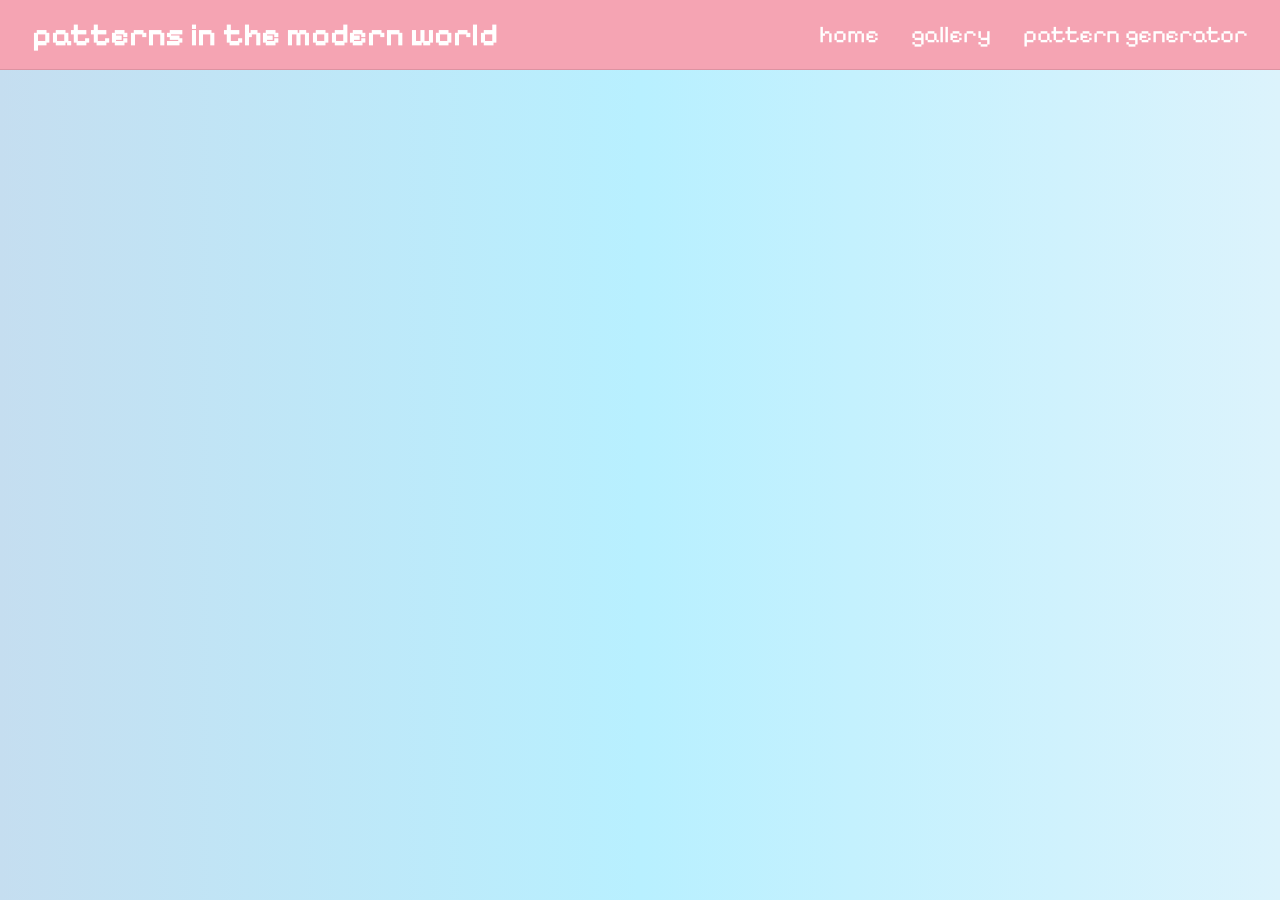
==== index.html @ f8a34462 "Started on the foundation of the site I have begun work on the followng: -> Base aesthetic of the si" ====
<!DOCTYPE html>
<html lang="en">
<head>
    <meta charset="UTF-8">
    <link href='https://fonts.googleapis.com/css?family=Pixelify Sans' rel='stylesheet'>
    <link rel="icon" href="assets/icon.ico">
    <meta name="viewport" content="width=device-width, initial-scale=1.0">
    <link rel="stylesheet" href="style.css">
    <title>Patterns in the Modern World</title>
</head>
<body>
    <header class="nav-header">
        <h1>patterns in the modern world</h1>
        <ul>
            <li><a href="index.html">home</a></li>
            <li><a href="gallery.html">gallery</a></li>
            <li><a href="pattern_generator.html">pattern generator</a></li>
        </ul>
    </header>

    <script src="script.js"></script>
</body>
</html>
---- style.css ----
html {
    cursor: url('assets/normal_pink.gif') 8 8, auto;
}
body {
    margin: 0;
    font-family: 'Pixelify Sans';
    background: #c5def0;
    background: linear-gradient(90deg, rgba(197, 222, 240, 1) 0%, rgba(184, 240, 255, 1) 50%, rgba(220, 243, 252, 1) 100%);
}
a, button {
    cursor: url('assets/link_pink.gif') 16 16, pointer;
}

.nav-header {
    position: sticky;
    top: 0;
    z-index: 1000;
    width: 100%;
    height: 70px;
    color: white;
    background-color: rgb(245, 164, 179);
    backdrop-filter: blur(20px);
    -webkit-backdrop-filter: blur(20px);
    display: flex;
    justify-content: space-between;
    align-items: center;
    padding: 0 2rem;
    box-sizing: border-box;
    border-bottom: 1px solid rgba(0, 0, 0, 0.1);
}

.nav-header ul {
    list-style: none;
    margin: 0;
    padding: 0;
    display: flex;
    gap: 2rem;
}
.nav-header li {
    list-style: none;
}

.nav-header a {
    color: white;
    font-size: clamp(1rem, 2vw, 1.50rem);
    text-decoration: none;
    transition: color 0.2s ease;
}
.nav-header a:hover {
    color: #c5def0; /* matches the body background */
}
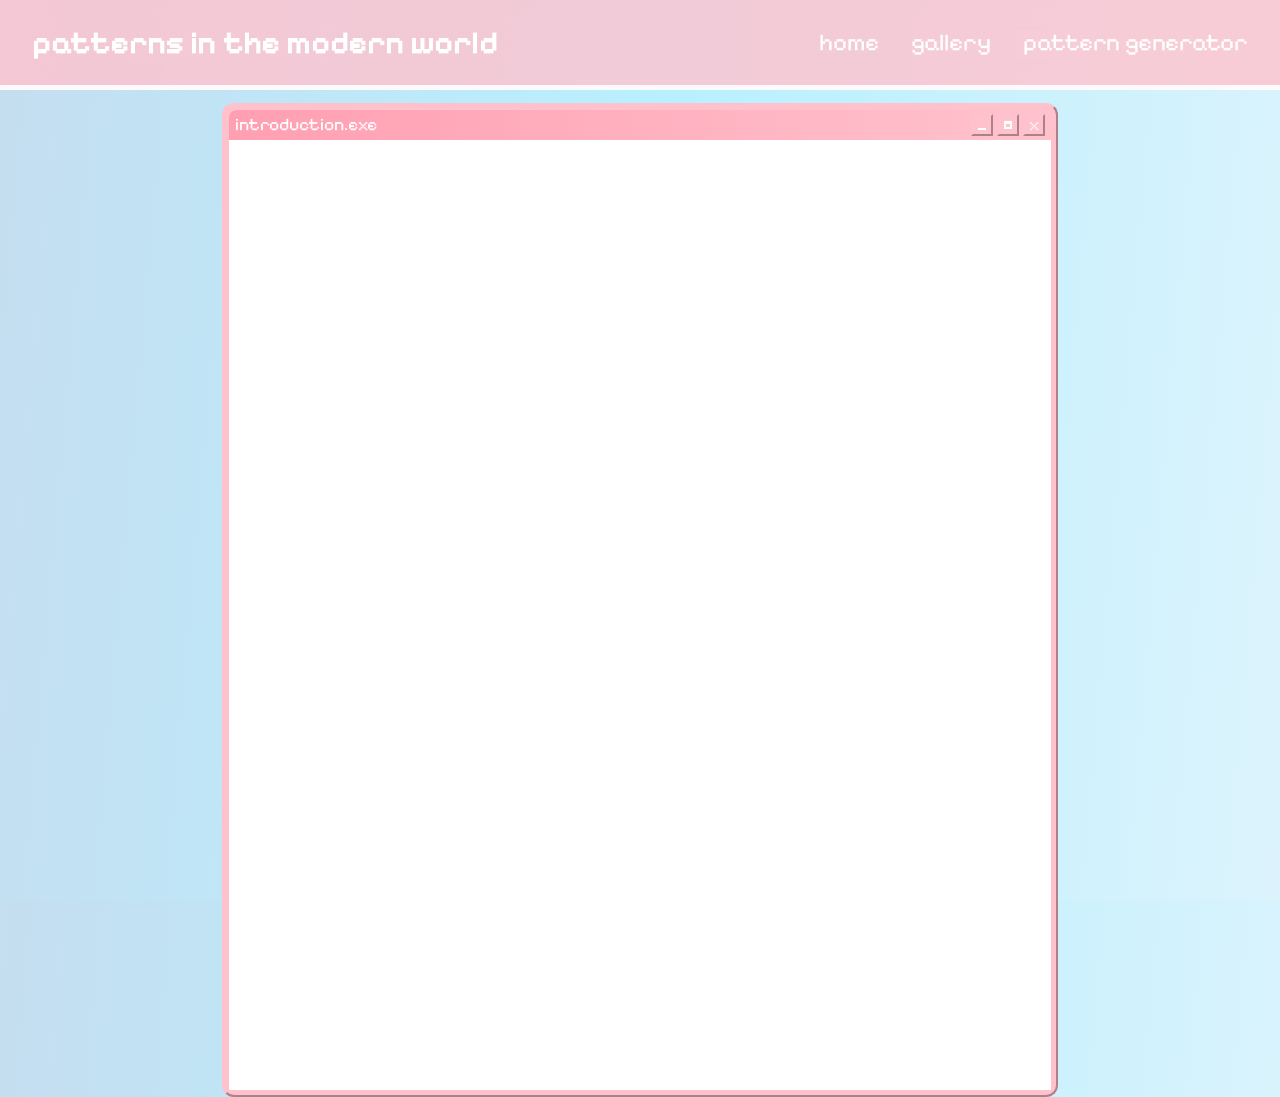
==== commit 5f68f00e: "Added cursor trail, basic introduction container on home page" ====
--- a/index.html
+++ b/index.html
@@ -9,6 +9,7 @@
     <title>Patterns in the Modern World</title>
 </head>
 <body>
+    <div class="cursor"></div>
     <header class="nav-header">
         <h1>patterns in the modern world</h1>
         <ul>
@@ -17,7 +18,17 @@
             <li><a href="pattern_generator.html">pattern generator</a></li>
         </ul>
     </header>
-
-    <script src="script.js"></script>
+    <div id="container">
+        <div class="title-bar">
+            <span class="title-bar-text">introduction.exe</span>
+            <div class="title-bar-controls" aria-hidden="true">
+                <span class="title-btn minimize"></span>
+                <span class="title-btn maximize"></span>
+                <span class="title-btn close">x</span>
+            </div>
+        </div>
+        <div id="home-content"></div>
+    </div>
+    <script src="cursor.js"></script>
 </body>
 </html>
--- a/style.css
+++ b/style.css
@@ -1,51 +1,158 @@
+:root {
+    --pink: #ffc2cd;
+    --pink-glass: rgba(255, 194, 205, 0.8);
+    --white-edge: rgba(255, 255, 255, 0.9);
+    --link-hover: #d1ebff;
+    --font: 'Pixelify Sans', monospace;
+}
+
 html {
+    height: 100%;
     cursor: url('assets/normal_pink.gif') 8 8, auto;
 }
+
 body {
     margin: 0;
-    font-family: 'Pixelify Sans';
-    background: #c5def0;
-    background: linear-gradient(90deg, rgba(197, 222, 240, 1) 0%, rgba(184, 240, 255, 1) 50%, rgba(220, 243, 252, 1) 100%);
+    font-family: var(--font);
+    background: #c5def0; /* fallback */
+    background: linear-gradient(
+    95deg,
+    #c5def0 0%,
+    #b8f0ff 50%,
+    #dcf3fc 100%
+);
 }
+
 a, button {
     cursor: url('assets/link_pink.gif') 16 16, pointer;
 }
 
+.cursor, .cursor-trail {
+    position: fixed;
+    z-index: 9999;
+    pointer-events: none;
+    transform: translate(-50%, -50%);
+}
+
+.cursor-trail {
+    border-radius: 50%;
+}
+
 .nav-header {
     position: sticky;
-    top: 0;
+    top: 0; 
     z-index: 1000;
+    box-sizing: border-box;
     width: 100%;
-    height: 70px;
-    color: white;
-    background-color: rgb(245, 164, 179);
-    backdrop-filter: blur(20px);
-    -webkit-backdrop-filter: blur(20px);
+    height: 90px;
+    padding: 0 2rem;
     display: flex;
     justify-content: space-between;
     align-items: center;
-    padding: 0 2rem;
-    box-sizing: border-box;
-    border-bottom: 1px solid rgba(0, 0, 0, 0.1);
+    color: white;
+    background-color: var(--pink-glass);
+    -webkit-backdrop-filter: blur(20px);
+    backdrop-filter: blur(20px);
+    border-bottom: 5px solid var(--white-edge);
 }
 
 .nav-header ul {
-    list-style: none;
+    display: flex;
+    gap: 2rem;
     margin: 0;
     padding: 0;
-    display: flex;
-    gap: 2rem;
-}
-.nav-header li {
     list-style: none;
 }
 
 .nav-header a {
     color: white;
-    font-size: clamp(1rem, 2vw, 1.50rem);
+    font-size: clamp(1rem, 2vw, 1.5rem);
     text-decoration: none;
     transition: color 0.2s ease;
 }
+
 .nav-header a:hover {
-    color: #c5def0; /* matches the body background */
+    color: var(--link-hover);
+}
+
+#container {
+    width: 65%;
+    margin: 1% auto 0;
+    background-color: var(--pink);
+    color: black;
+    border: 2px outset var(--pink);
+    border-radius: 12px;
+}
+
+#home-content {
+    box-sizing: border-box;
+    height: 950px;
+    margin: 0 5px 5px;  
+    padding: 10px;
+    background: white;
+    text-align: center;
+    overflow: auto;
+}
+
+@media (max-width: 700px) {
+.nav-header {
+    height: auto;
+    min-height: 90px;
+    flex-direction: column;
+    justify-content: center;
+    gap: 0.5rem;
+    padding: 0.75rem 1rem;
+}
+#container {
+    width: 92%;
+}
+}
+
+.title-bar {
+    display: flex;
+    justify-content: space-between;
+    align-items: center;
+    margin: 5px 5px 0;
+    padding: 4px 6px;
+    background: linear-gradient(90deg, #ff9fb2, #ffc2cd);
+    color: white;
+    font-size: 1.1rem;
+    border-radius: 8px 8px 0 0;
+    user-select: none;
+}
+
+.title-bar-controls {
+    display: flex;
+    gap: 4px;
+}
+
+.title-btn {
+    position: relative;
+    box-sizing: border-box;
+    width: 22px;
+    height: 22px;
+    display: flex;
+    align-items: center;
+    justify-content: center;
+    background: var(--pink);
+    color: rgb(252, 242, 242);
+    border: 2px outset var(--pink);
+    line-height: 1;
+}
+
+.minimize::before {
+    content: "";
+    width: 8px;
+    height: 2px;
+    background: rgb(255, 255, 255);
+    margin-top: 8px;
+}
+
+.maximize::before {
+    content: "";
+    width: 8px;
+    height: 8px;
+    border: 2px solid rgb(255, 255, 255);
+    border-top-width: 3px;
+    box-sizing: border-box;
 }
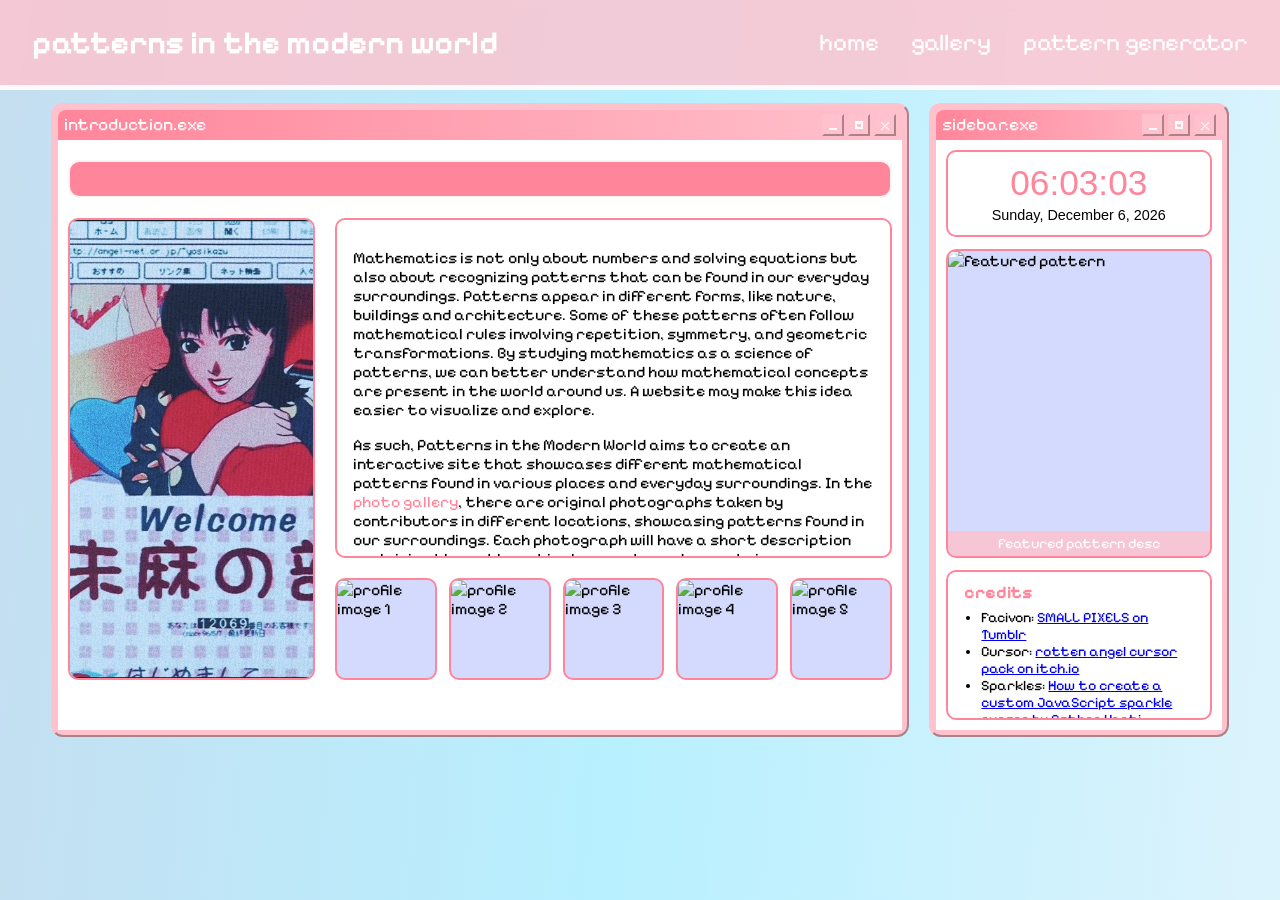
==== commit ba3898d7: "Implemented layout for the home page -> Added introduction panel and sidebar to home page (all conte" ====
--- a/index.html
+++ b/index.html
@@ -3,6 +3,7 @@
 <head>
     <meta charset="UTF-8">
     <link href='https://fonts.googleapis.com/css?family=Pixelify Sans' rel='stylesheet'>
+    <link href="https://fonts.googleapis.com/css2?family=Coral+Pixels&family=Geist+Pixel&display=swap" rel="stylesheet">
     <link rel="icon" href="assets/icon.ico">
     <meta name="viewport" content="width=device-width, initial-scale=1.0">
     <link rel="stylesheet" href="style.css">
@@ -18,17 +19,105 @@
             <li><a href="pattern_generator.html">pattern generator</a></li>
         </ul>
     </header>
-    <div id="container">
-        <div class="title-bar">
-            <span class="title-bar-text">introduction.exe</span>
-            <div class="title-bar-controls" aria-hidden="true">
-                <span class="title-btn minimize"></span>
-                <span class="title-btn maximize"></span>
-                <span class="title-btn close">x</span>
+
+    <div class="page-layout">
+
+        <div id="container">
+            <div class="title-bar">
+                <span class="title-bar-text">introduction.exe</span>
+                <div class="title-bar-controls" aria-hidden="true">
+                    <span class="title-btn minimize"></span>
+                    <span class="title-btn maximize"></span>
+                    <span class="title-btn close">x</span>
+                </div>
+            </div>
+            <div id="home-content">
+                <div class="marquee-container">
+                    <div class="marquee-content">
+                        welcome! this is a project for mat112, math in the modern world!
+                    </div>
+                </div>
+                <div class="intro-panel">
+                    <div class="intro-main-image">
+                        <img src="assets/intro-main-image.jpg" alt="main image">
+                    </div>
+                    <div class="intro-right-panels">
+                        <div class="intro-text-panel">
+                            <p>
+                                Mathematics is not only about numbers and solving equations but also about recognizing patterns that can be found in our everyday surroundings. 
+                                Patterns appear in different forms, like nature, buildings and architecture. 
+                                Some of these patterns often follow mathematical rules involving repetition, symmetry, and geometric transformations. 
+                                By studying mathematics as a science of patterns, we can better understand how mathematical concepts are present in the world around us. 
+                                A website may make this idea easier to visualize and explore.
+                            </p>
+                            <p>
+                                As such, Patterns in the Modern World aims to create an interactive site that showcases different mathematical patterns found in various 
+                                places and everyday surroundings. In the <a href="gallery.html">photo gallery</a>, there are original photographs taken by contributors in 
+                                different locations, showcasing patterns found in our surroundings. Each photograph will have a short description explaining the 
+                                mathematical concepts and geometric transformations present, such as translation, reflection, rotation, and dilation. 
+                                Aside from the gallery, there is also the <a href="pattern_generator.html">basic pattern generator</a> that lets users apply various geometric transformations to 
+                                simple shapes to create their own patterns.
+                            </p>
+                        </div>
+                        <div class="intro-profiles">
+                            <div class="intro-profile-img">
+                                <img src="assets/profile-1.png" alt="profile image 1">
+                            </div>
+                            <div class="intro-profile-img">
+                                <img src="assets/profile-2.png" alt="profile image 2">
+                            </div>
+                            <div class="intro-profile-img">
+                                <img src="assets/profile-3.png" alt="profile image 3">
+                            </div>
+                            <div class="intro-profile-img">
+                                <img src="assets/profile-4.png" alt="profile image 4">
+                            </div>
+                            <div class="intro-profile-img">
+                                <img src="assets/profile-5.png" alt="profile image 5">
+                            </div>
+                        </div>
+                    </div>
+                </div>
             </div>
         </div>
-        <div id="home-content"></div>
+
+        <aside class="sidebar-window">
+            <div class="title-bar">
+                <span class="title-bar-text">sidebar.exe</span>
+                <div class="title-bar-controls" aria-hidden="true">
+                    <span class="title-btn minimize"></span>
+                    <span class="title-btn maximize"></span>
+                    <span class="title-btn close">x</span>
+                </div>
+            </div>
+            <div class="sidebar-body">
+
+                <div class="sidebar-clock">
+                    <div id="clock-time">00:00:00</div>
+                    <div id="clock-date">&nbsp;</div>
+                </div>
+
+                <div class="sidebar-featured">
+                    <img src="assets/featured-pattern.jpg" alt="featured pattern">
+                    <span class="sidebar-featured-caption">featured pattern desc</span>
+                </div>
+
+                <div class="sidebar-credits">
+                    <h2>credits</h2>
+                    <ul>
+                        <li>Facivon: <a href="https://sadthemes.tumblr.com/smolpxl">SMALL PIXELS on Tumblr</a></li>
+                        <li>Cursor: <a href="https://9ryuq.itch.io/rottencursor-pink">rotten angel cursor pack on itch.io</a></li>
+                        <li>Sparkles: <a href="https://webdesign.tutsplus.com/javascript-sparkle-cursor--cms-109158t">How to create a custom JavaScript sparkle cursor by Esther Vaati (modified)</a></li>
+                        <li>Fonts: Pixelify Sans, Geist Pixel (Google Fonts)</li>
+                    </ul>
+                </div>
+
+            </div>
+        </aside>
+
     </div>
+
     <script src="cursor.js"></script>
+    <script src="clock.js"></script>
 </body>
 </html>
--- a/style.css
+++ b/style.css
@@ -1,8 +1,12 @@
+/* BASE */
 :root {
     --pink: #ffc2cd;
     --pink-glass: rgba(255, 194, 205, 0.8);
     --white-edge: rgba(255, 255, 255, 0.9);
+    --off-blue: rgb(211, 218, 253);
+    --deep-pink: rgb(255, 133, 154);
     --link-hover: #d1ebff;
+    --baby-blue: #b4deff;
     --font: 'Pixelify Sans', monospace;
 }
 
@@ -15,16 +19,11 @@
     margin: 0;
     font-family: var(--font);
     background: #c5def0; /* fallback */
-    background: linear-gradient(
-    95deg,
-    #c5def0 0%,
-    #b8f0ff 50%,
-    #dcf3fc 100%
-);
+    background: linear-gradient(95deg, #c5def0 0%, #b8f0ff 50%, #dcf3fc 100%);
 }
 
 a, button {
-    cursor: url('assets/link_pink.gif') 16 16, pointer;
+    cursor: url('assets/link_pink.gif') 8 8, pointer;
 }
 
 .cursor, .cursor-trail {
@@ -38,9 +37,10 @@
     border-radius: 50%;
 }
 
+/* NAV HEADER */
 .nav-header {
     position: sticky;
-    top: 0; 
+    top: 0;
     z-index: 1000;
     box-sizing: border-box;
     width: 100%;
@@ -51,8 +51,8 @@
     align-items: center;
     color: white;
     background-color: var(--pink-glass);
-    -webkit-backdrop-filter: blur(20px);
-    backdrop-filter: blur(20px);
+    -webkit-backdrop-filter: blur(5px);
+    backdrop-filter: blur(5px);
     border-bottom: 5px solid var(--white-edge);
 }
 
@@ -71,50 +71,69 @@
     transition: color 0.2s ease;
 }
 
-.nav-header a:hover {
+.nav-header a:hover,
+.intro-text-panel a:hover {
     color: var(--link-hover);
 }
 
-#container {
-    width: 65%;
-    margin: 1% auto 0;
+/* WINDOW FRAMES */
+#container,
+.sidebar-window {
     background-color: var(--pink);
     color: black;
     border: 2px outset var(--pink);
     border-radius: 12px;
 }
 
-#home-content {
-    box-sizing: border-box;
-    height: 950px;
-    margin: 0 5px 5px;  
+#container {
+    width: 75%;
+    margin: 1% auto 0;
+}
+
+.page-layout {
+    display: flex;
+    align-items: flex-start;
+    justify-content: center;
+    gap: 20px;
+    width: 92%;
+    max-width: 1600px;
+    margin: 1% auto 0;
+}
+
+.page-layout #container {
+    flex: 1;
+    min-width: 0;
+    width: auto;
+    margin: 0;
+}
+
+.sidebar-window {
+    flex: 0 0 300px;
+    box-sizing: border-box;
+}
+
+#home-content,
+.sidebar-body {
+    box-sizing: border-box;
+    height: 590px;
+    margin: 0 5px 5px;
     padding: 10px;
     background: white;
+    overflow: auto;
+}
+
+#home-content {
     text-align: center;
-    overflow: auto;
-}
-
-@media (max-width: 700px) {
-.nav-header {
-    height: auto;
-    min-height: 90px;
-    flex-direction: column;
-    justify-content: center;
-    gap: 0.5rem;
-    padding: 0.75rem 1rem;
-}
-#container {
-    width: 92%;
-}
-}
-
+}
+
+/* TITLE BAR */
 .title-bar {
     display: flex;
     justify-content: space-between;
     align-items: center;
     margin: 5px 5px 0;
     padding: 4px 6px;
-    background: linear-gradient(90deg, #ff9fb2, #ffc2cd);
+    background: linear-gradient(90deg, var(--deep-pink), #ffc2cd);
     color: white;
     font-size: 1.1rem;
     border-radius: 8px 8px 0 0;
@@ -140,19 +159,213 @@
     line-height: 1;
 }
 
+.minimize::before,
+.maximize::before {
+    content: "";
+    background: white;
+}
+
 .minimize::before {
-    content: "";
     width: 8px;
     height: 2px;
-    background: rgb(255, 255, 255);
     margin-top: 8px;
 }
 
 .maximize::before {
-    content: "";
     width: 8px;
     height: 8px;
-    border: 2px solid rgb(255, 255, 255);
+    box-sizing: border-box;
+    background: none;
+    border: 2px solid white;
     border-top-width: 3px;
-    box-sizing: border-box;
+}
+
+/* MARQUEE */
+.marquee-container {
+    background: var(--deep-pink);
+    color: white;
+    padding: 5px 0;
+    margin: 10px 0;
+    border-radius: 1cap;
+    overflow: hidden;
+    white-space: nowrap;
+    border: 2px solid var(--white-edge);
+}
+
+.marquee-content {
+    display: inline-block;
+    animation: marquee 20s linear infinite;
+    font-size: 20px;
+    padding-left: 100%;
+}
+
+@keyframes marquee {
+    from { transform: translateX(0); }
+    to   { transform: translateX(-100%); }
+}
+
+/* SHARED PANEL BOX STYLE (intro n sidebar containers) */
+.intro-main-image,
+.intro-profile-img,
+.intro-text-panel,
+.sidebar-clock,
+.sidebar-featured,
+.sidebar-credits {
+    box-sizing: border-box;
+    border: 2px solid var(--deep-pink);
+    border-radius: 10px;
+}
+
+.intro-main-image,
+.intro-profile-img,
+.sidebar-featured {
+    position: relative;
+    overflow: hidden;
+    background: var(--off-blue);
+}
+
+.intro-main-image img,
+.intro-profile-img img,
+.sidebar-featured img {
+    display: block;
+    width: 100%;
+    height: 100%;
+    object-fit: cover;
+}
+
+/* INTRO WINDOW CONTENT */
+.intro-panel {
+    display: flex;
+    align-items: stretch;
+    gap: 20px;
+    margin-top: 20px;
+    text-align: left;
+}
+
+.intro-main-image {
+    flex: 0 0 30%;
+}
+
+.intro-right-panels {
+    flex: 1;
+    min-width: 0;
+    display: flex;
+    flex-direction: column;
+    gap: 20px;
+}
+
+.intro-text-panel {
+    height: 340px;
+    padding: 12px 16px;
+    overflow-y: auto;
+}
+
+.intro-text-panel a {
+    color: var(--deep-pink);
+    text-decoration: none;
+    transition: color 0.2s ease;
+}
+
+.intro-profiles {
+    display: flex;
+    gap: 12px;
+}
+
+.intro-profile-img {
+    flex: 1;
+    aspect-ratio: 1 / 1;
+}
+
+/* SIDEBAR WINDOW CONTENT */
+.sidebar-body {
+    display: flex;
+    flex-direction: column;
+    gap: 12px;
+    text-align: left;
+}
+
+.sidebar-clock {
+    padding: 12px 16px;
+    text-align: center;
+    font-family: "Geist Pixel", sans-serif;
+}
+
+#clock-time {
+    color: var(--deep-pink);
+    font-size: 2.2rem;
+    line-height: 1.1;
+}
+
+#clock-date {
+    margin-top: 4px;
+    font-size: 0.9rem;
+}
+
+.sidebar-featured {
+    flex: 1;
+    min-height: 120px;
+}
+
+.sidebar-featured-caption {
+    position: absolute;
+    left: 0;
+    right: 0;
+    bottom: 0;
+    padding: 4px 8px;
+    background: var(--pink-glass);
+    color: white;
+    font-size: 0.9rem;
+    text-align: center;
+}
+
+.sidebar-credits {
+    max-height: 150px;
+    padding: 10px 16px;
+    overflow-y: auto;
+}
+
+.sidebar-credits h2 {
+    margin: 0 0 6px;
+    color: var(--deep-pink);
+    font-size: 1.1rem;
+}
+
+.sidebar-credits ul {
+    margin: 0;
+    padding-left: 1.1rem;
+    font-size: 0.9rem;
+}
+
+
+@media (max-width: 700px) {
+    .nav-header {
+        height: auto;
+        min-height: 90px;
+        flex-direction: column;
+        justify-content: center;
+        gap: 0.5rem;
+        padding: 0.75rem 1rem;
+    }
+
+    #container {
+        width: 92%;
+    }
+
+    .page-layout {
+        flex-direction: column;
+        align-items: stretch;
+    }
+
+    .sidebar-window {
+        flex: none;
+    }
+
+    .intro-panel {
+        flex-direction: column;
+    }
+
+    .intro-main-image {
+        flex: none;
+        height: 300px;
+    }
 }
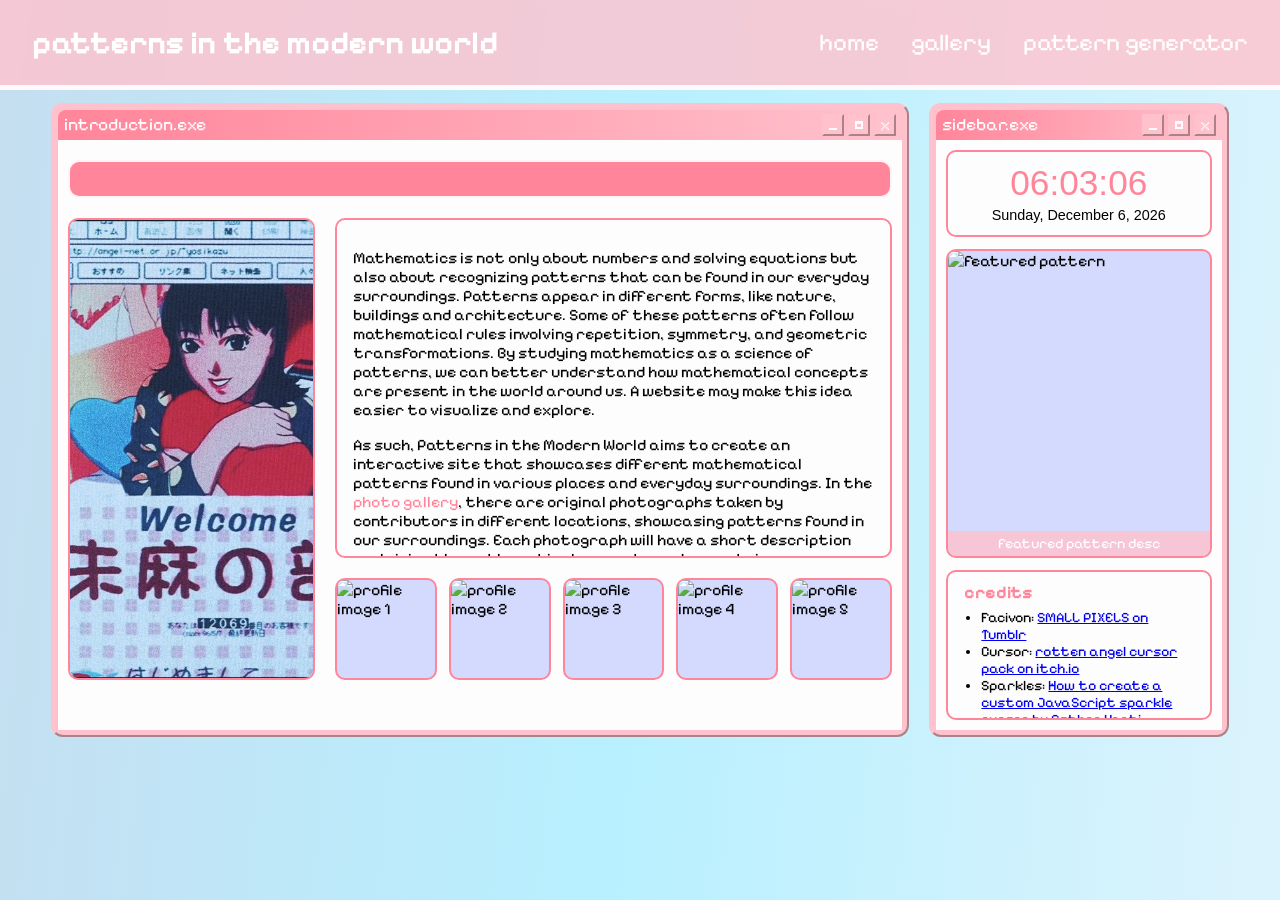
==== commit a08d0678: "Pattern generator v1 I'll add the feature list in the final commit" ====
--- a/index.html
+++ b/index.html
@@ -108,6 +108,7 @@
                         <li>Facivon: <a href="https://sadthemes.tumblr.com/smolpxl">SMALL PIXELS on Tumblr</a></li>
                         <li>Cursor: <a href="https://9ryuq.itch.io/rottencursor-pink">rotten angel cursor pack on itch.io</a></li>
                         <li>Sparkles: <a href="https://webdesign.tutsplus.com/javascript-sparkle-cursor--cms-109158t">How to create a custom JavaScript sparkle cursor by Esther Vaati (modified)</a></li>
+                        <li>Pattern Generator BG: <a href="https://pin.it/1s1veEHxs">Chess by user drptr derbyshev (modified)</a></li>
                         <li>Fonts: Pixelify Sans, Geist Pixel (Google Fonts)</li>
                     </ul>
                 </div>
--- a/style.css
+++ b/style.css
@@ -7,6 +7,7 @@
     --deep-pink: rgb(255, 133, 154);
     --link-hover: #d1ebff;
     --baby-blue: #b4deff;
+    --off-white: #fefdfd;
     --font: 'Pixelify Sans', monospace;
 }
 
@@ -118,7 +119,7 @@
     height: 590px;
     margin: 0 5px 5px;
     padding: 10px;
-    background: white;
+    background: var(--off-white);
     overflow: auto;
 }
 
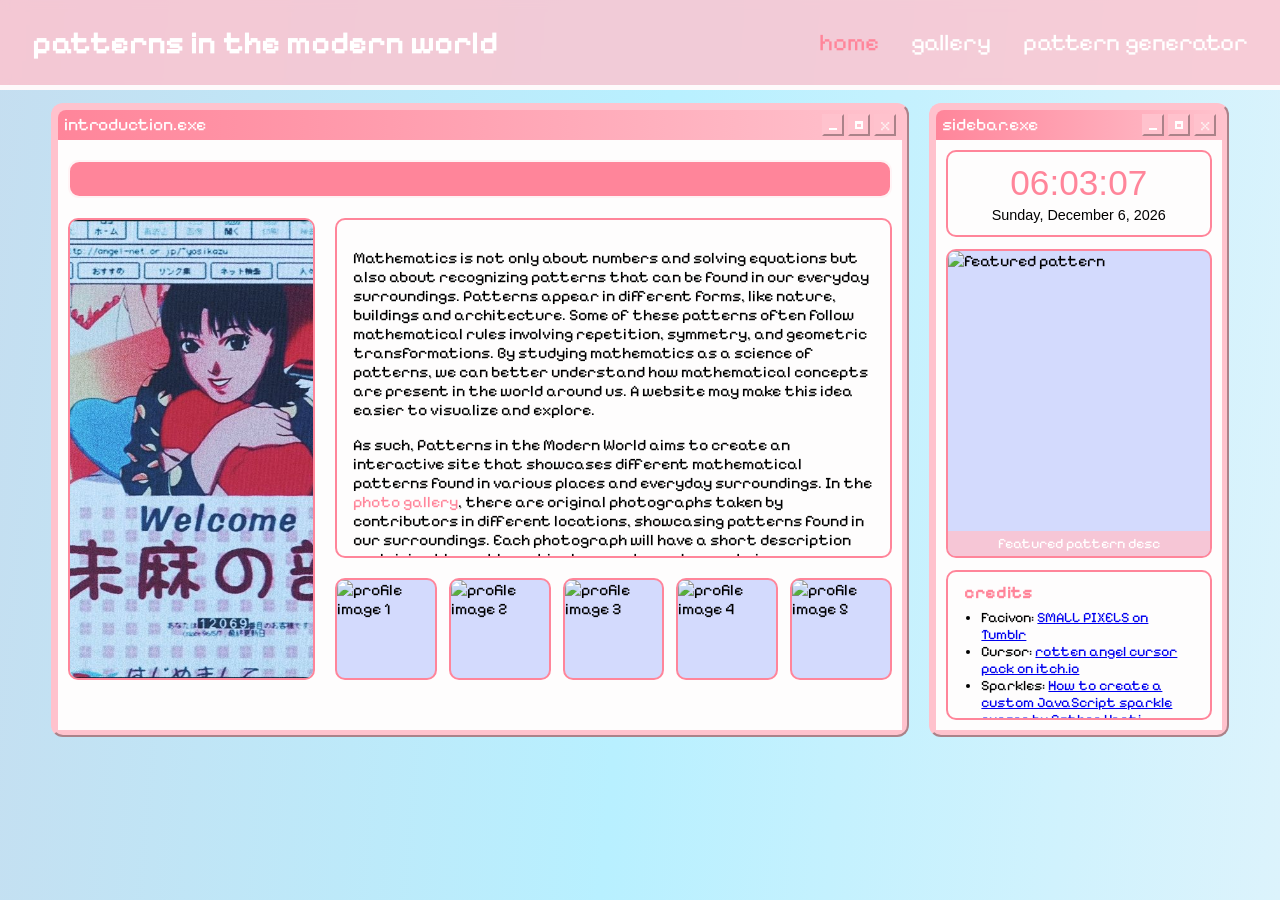
==== commit b59c8180: "Updated selected tab on nav" ====
--- a/index.html
+++ b/index.html
@@ -14,7 +14,7 @@
     <header class="nav-header">
         <h1>patterns in the modern world</h1>
         <ul>
-            <li><a href="index.html">home</a></li>
+            <li><a class="active" href="index.html">home</a></li>
             <li><a href="gallery.html">gallery</a></li>
             <li><a href="pattern_generator.html">pattern generator</a></li>
         </ul>
--- a/style.css
+++ b/style.css
@@ -77,6 +77,10 @@
     color: var(--link-hover);
 }
 
+.nav-header a.active {
+    color: var(--deep-pink);
+}
+
 /* WINDOW FRAMES */
 #container,
 .sidebar-window {
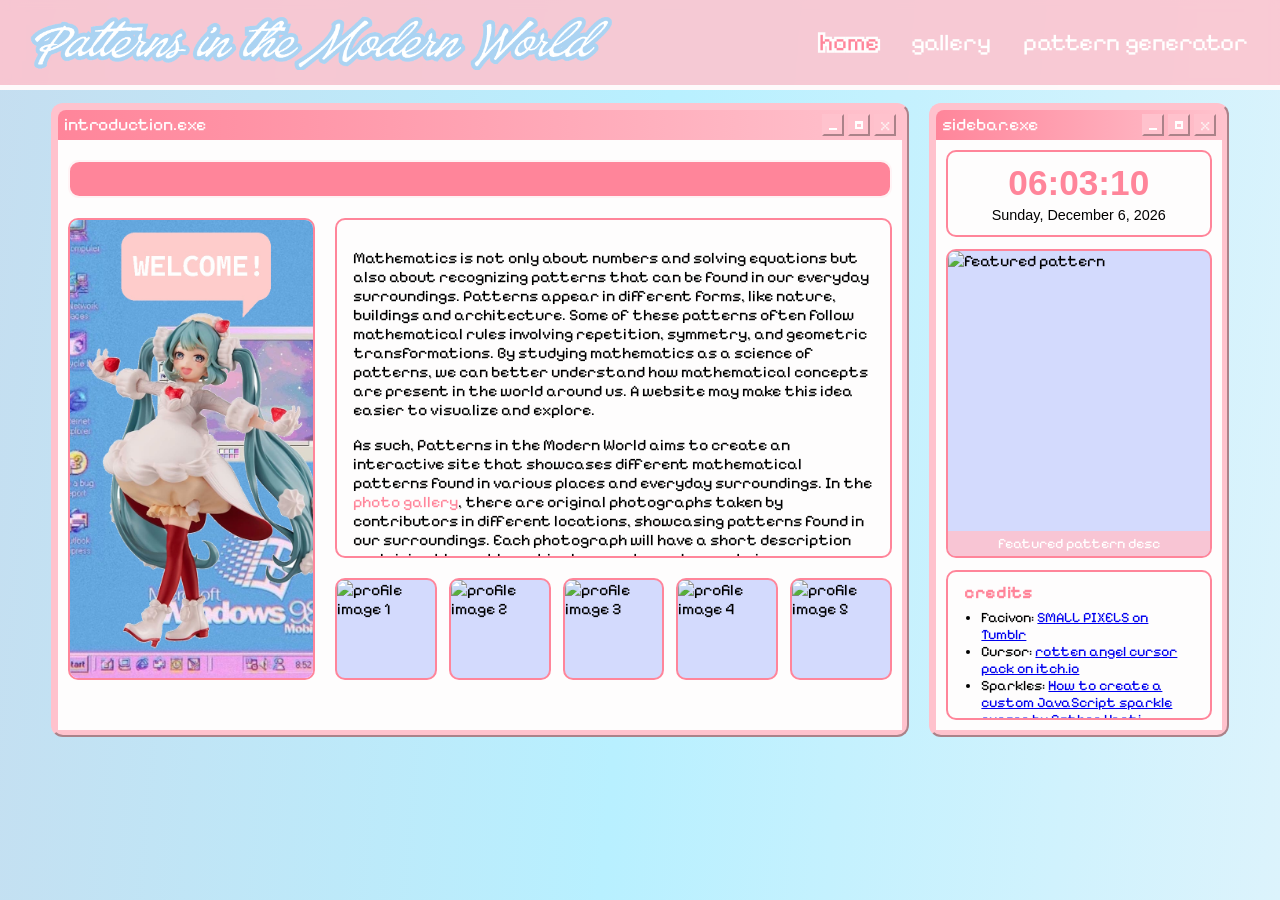
==== commit 7b7c09aa: "Some style changes 1. Added my profile image 2. Slightly turned down the nav bar opacity 3. Added si" ====
--- a/index.html
+++ b/index.html
@@ -12,7 +12,11 @@
 <body>
     <div class="cursor"></div>
     <header class="nav-header">
-        <h1>patterns in the modern world</h1>
+        <h1 class="site-logo">
+            <a href="index.html">
+                <img src="assets/site-logo.png" alt="patterns in the modern world">
+            </a>
+        </h1>
         <ul>
             <li><a class="active" href="index.html">home</a></li>
             <li><a href="gallery.html">gallery</a></li>
@@ -73,7 +77,7 @@
                                 <img src="assets/profile-4.png" alt="profile image 4">
                             </div>
                             <div class="intro-profile-img">
-                                <img src="assets/profile-5.png" alt="profile image 5">
+                                <img src="assets/profile-5.jpg" alt="profile image 5">
                             </div>
                         </div>
                     </div>
--- a/style.css
+++ b/style.css
@@ -1,7 +1,7 @@
 /* BASE */
 :root {
     --pink: #ffc2cd;
-    --pink-glass: rgba(255, 194, 205, 0.8);
+    --pink-glass: rgba(255, 194, 205, 0.85);
     --white-edge: rgba(255, 255, 255, 0.9);
     --off-blue: rgb(211, 218, 253);
     --deep-pink: rgb(255, 133, 154);
@@ -14,13 +14,27 @@
 html {
     height: 100%;
     cursor: url('assets/normal_pink.gif') 8 8, auto;
+
+    /* removes scroll bar */
+    overflow-y: scroll;
+    scrollbar-width: none;
+    -ms-overflow-style: none;
+}
+
+html::-webkit-scrollbar {
+    display: none;
 }
 
 body {
     margin: 0;
     font-family: var(--font);
-    background: #c5def0; /* fallback */
-    background: linear-gradient(95deg, #c5def0 0%, #b8f0ff 50%, #dcf3fc 100%);
+    background-image: 
+        url('assets/calm-blue.PNG'),
+        linear-gradient(95deg, #c5def0 0%, #b8f0ff 50%, #dcf3fc 100%);
+    background-size: cover;
+    background-repeat: no-repeat;
+    background-attachment: fixed;
+    background-position: center center;
 }
 
 a, button {
@@ -79,6 +93,30 @@
 
 .nav-header a.active {
     color: var(--deep-pink);
+    -webkit-text-stroke: 5px var(--off-white);
+    paint-order: stroke fill;
+}
+
+/* SITE LOGO */
+.site-logo {
+    margin: 0;
+    height: 100%;
+    display: flex;
+    align-items: center;
+}
+
+.site-logo a {
+    display: flex;
+    align-items: center;
+    height: 100%;
+}
+
+.site-logo img {
+    display: block;
+    height: 55px;  
+    width: auto;  
+    position: relative;
+    left: -15px;   
 }
 
 /* WINDOW FRAMES */
@@ -298,6 +336,7 @@
 #clock-time {
     color: var(--deep-pink);
     font-size: 2.2rem;
+    font-weight: 800;
     line-height: 1.1;
 }
 
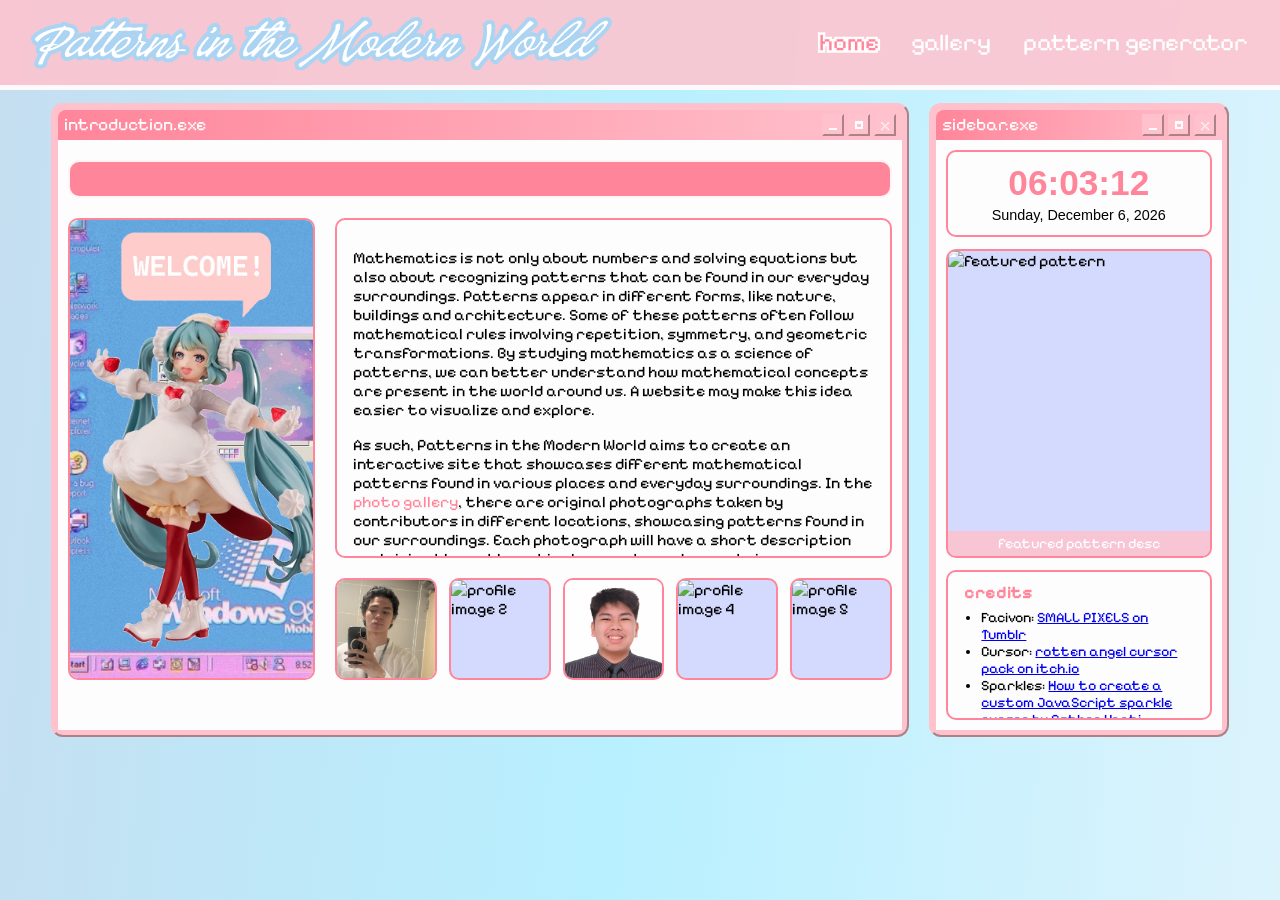
==== commit dced3a6d: "Added Gob and Montoya's pictures" ====
--- a/index.html
+++ b/index.html
@@ -71,7 +71,7 @@
                                 <img src="assets/profile-2.png" alt="profile image 2">
                             </div>
                             <div class="intro-profile-img">
-                                <img src="assets/profile-3.png" alt="profile image 3">
+                                <img src="assets/profile-3.jpg" alt="profile image 3">
                             </div>
                             <div class="intro-profile-img">
                                 <img src="assets/profile-4.png" alt="profile image 4">
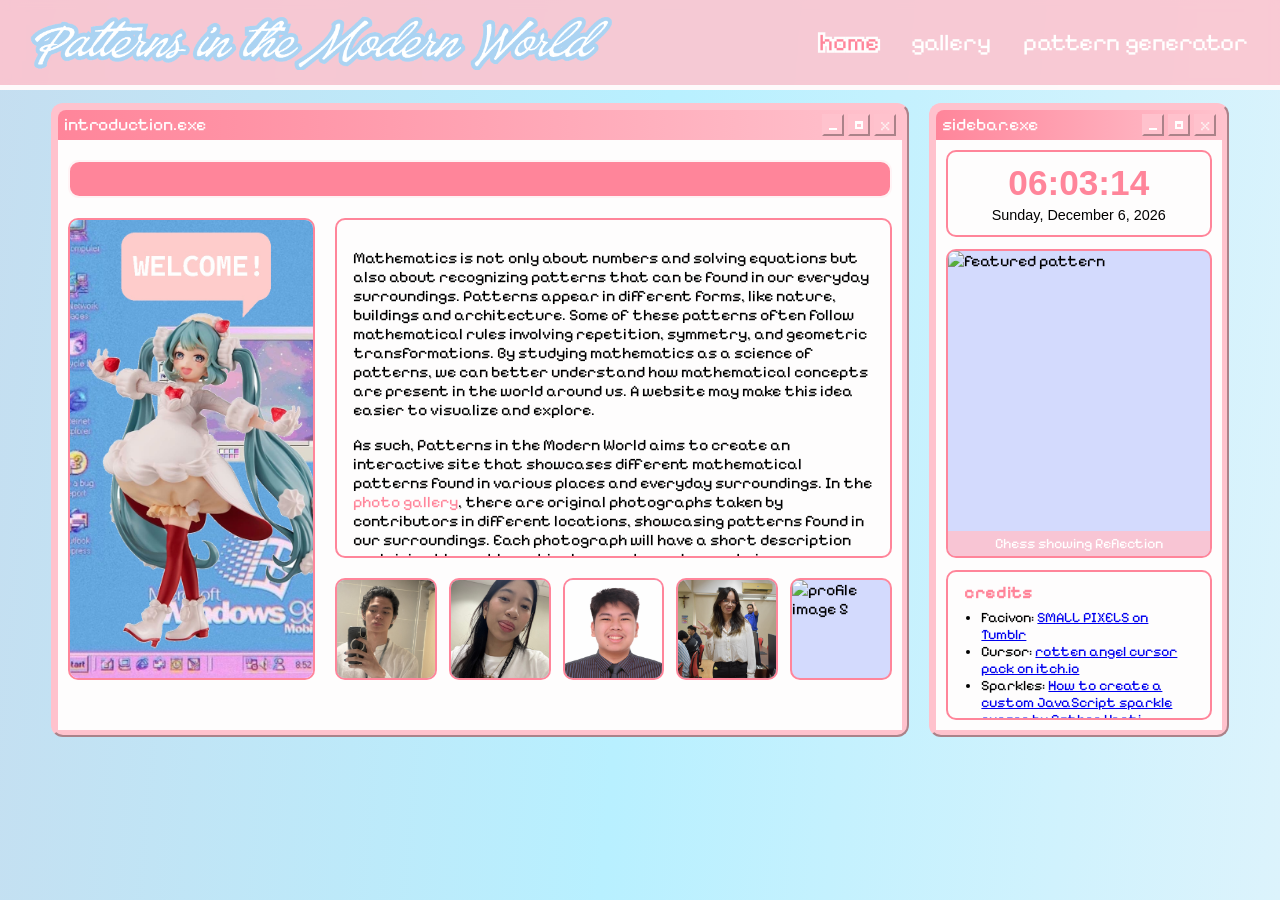
==== commit ca26be70: "Final touches" ====
--- a/index.html
+++ b/index.html
@@ -74,7 +74,7 @@
                                 <img src="assets/profile-3.jpg" alt="profile image 3">
                             </div>
                             <div class="intro-profile-img">
-                                <img src="assets/profile-4.png" alt="profile image 4">
+                                <img src="assets/profile-4.jpeg" alt="profile image 4">
                             </div>
                             <div class="intro-profile-img">
                                 <img src="assets/profile-5.jpg" alt="profile image 5">
@@ -102,8 +102,8 @@
                 </div>
 
                 <div class="sidebar-featured">
-                    <img src="assets/featured-pattern.jpg" alt="featured pattern">
-                    <span class="sidebar-featured-caption">featured pattern desc</span>
+                    <img src="assets/featured-pattern.JPG" alt="featured pattern">
+                    <span class="sidebar-featured-caption">Chess showing Reflection</span>
                 </div>
 
                 <div class="sidebar-credits">
